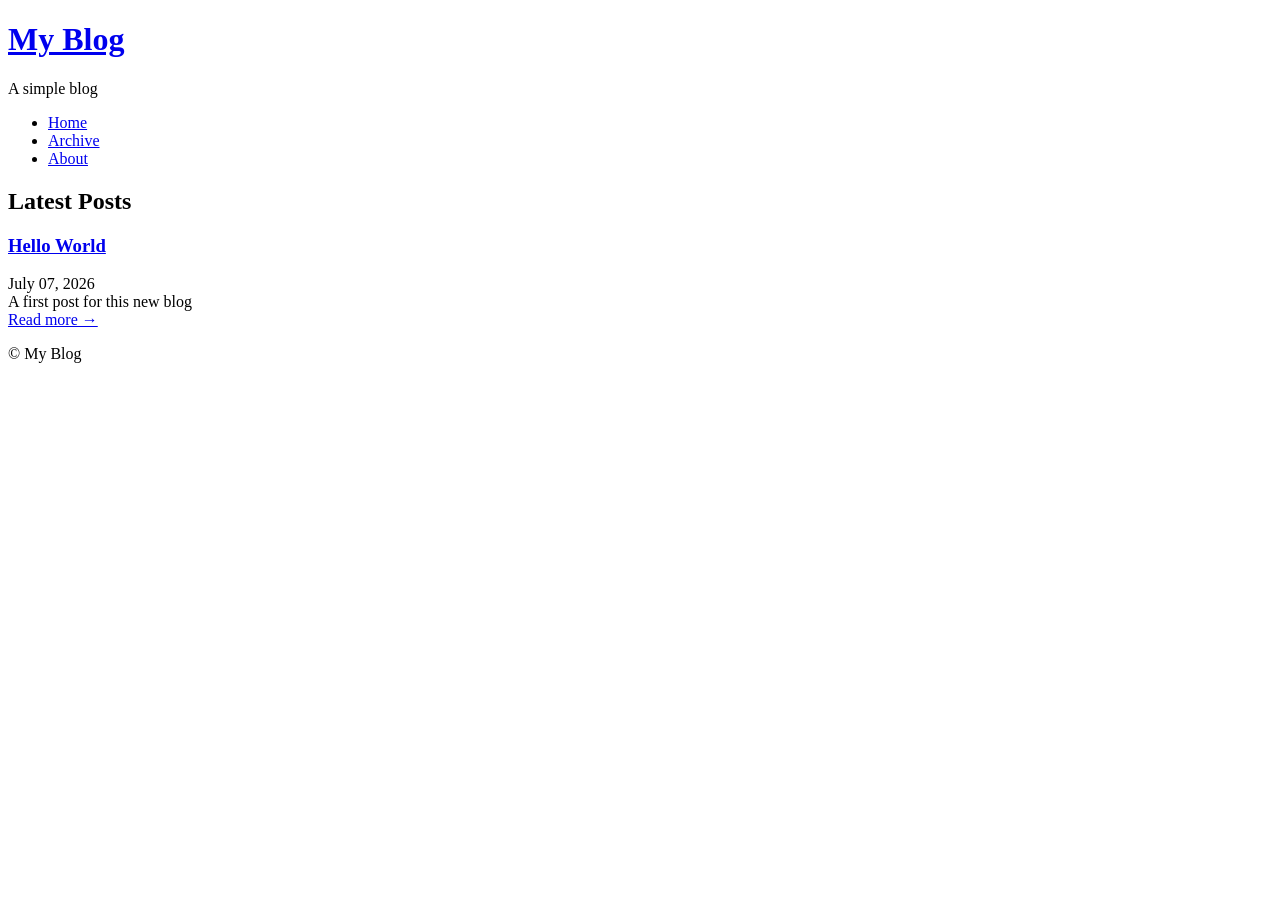
==== docs/index.html @ e0986ac3 "Add static blog system with CI/CD - Add Python-based static site generator (bin/build.py, lib/) - Ad" ====
<!DOCTYPE html>
<html lang="en">
<head>
    <meta charset="UTF-8">
    <meta name="viewport" content="width=device-width, initial-scale=1.0">
    <meta name="description" content="A simple blog">
    
    <meta property="og:title" content="My Blog">
    <meta property="og:description" content="A simple blog">
    <meta property="og:type" content="website">
    <meta property="og:url" content="/">
    <meta property="og:site_name" content="My Blog">
    
    <title>My Blog</title>
    <link rel="stylesheet" href="/assets/style.css">
</head>
<body>
    <header class="site-header">
        <div class="container">
            <h1 class="site-title">
                <a href="/">My Blog</a>
            </h1>
            <p class="site-description">A simple blog</p>
        </div>
    </header>
    
    <nav class="site-navigation">
        <div class="container">
            <ul class="nav-links">
                <li><a href="/" class="active">Home</a></li>
                <li><a href="/archive.html">Archive</a></li>
                <li><a href="/about.html">About</a></li>
            </ul>
        </div>
    </nav>
    
    <main class="site-content">
        <div class="container">
            <section class="post-list">
                <h2>Latest Posts</h2>
                
                <article class="post-summary">
                    <h3 class="post-title">
                        <a href="/posts/hello-world/">Hello World</a>
                    </h3>
                    <div class="post-meta">
                        <time datetime="2026-07-07T00:00:00">July 07, 2026</time>
                    </div>
                    <div class="post-excerpt">
                        A first post for this new blog
                    </div>
                    <a href="/posts/hello-world/" class="read-more">Read more &rarr;</a>
                </article>
            </section>
            
            
        </div>
    </main>
    
    <footer class="site-footer">
        <div class="container">
            <p>&copy; My Blog</p>
        </div>
    </footer>
</body>
</html>
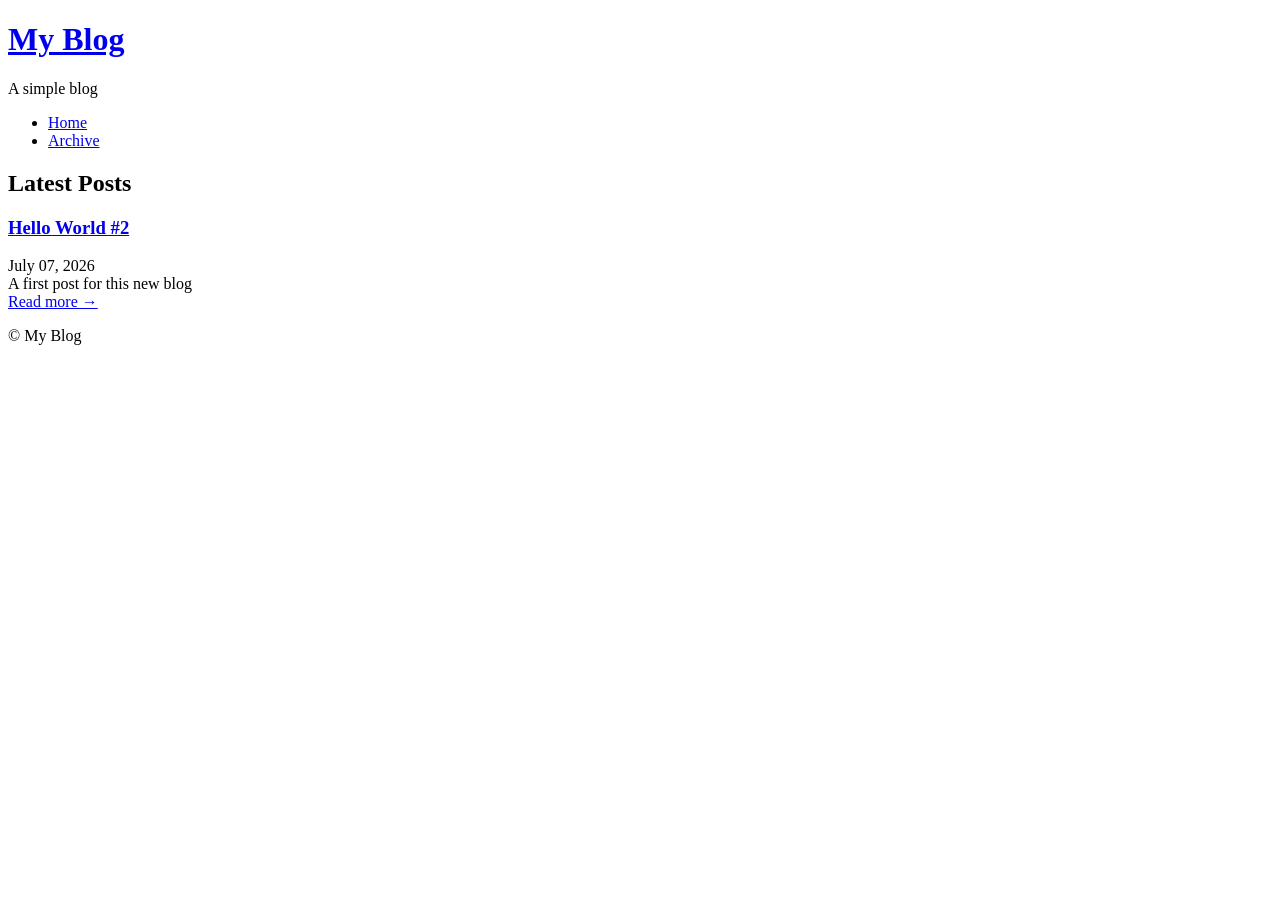
==== commit 8a3ed302: "Regenerate docs after removing About page reference" ====
--- a/docs/index.html
+++ b/docs/index.html
@@ -8,17 +8,18 @@
     <meta property="og:title" content="My Blog">
     <meta property="og:description" content="A simple blog">
     <meta property="og:type" content="website">
-    <meta property="og:url" content="/">
+    <meta property="og:url" content="/non-us.overgaard.org.github.io/">
     <meta property="og:site_name" content="My Blog">
     
     <title>My Blog</title>
-    <link rel="stylesheet" href="/assets/style.css">
+    <link rel="icon" href="/non-us.overgaard.org.github.io/assets/favicon.ico" type="image/x-icon">
+    <link rel="stylesheet" href="/non-us.overgaard.org.github.io/assets/style.css">
 </head>
 <body>
     <header class="site-header">
         <div class="container">
             <h1 class="site-title">
-                <a href="/">My Blog</a>
+                <a href="/non-us.overgaard.org.github.io/">My Blog</a>
             </h1>
             <p class="site-description">A simple blog</p>
         </div>
@@ -27,9 +28,8 @@
     <nav class="site-navigation">
         <div class="container">
             <ul class="nav-links">
-                <li><a href="/" class="active">Home</a></li>
-                <li><a href="/archive.html">Archive</a></li>
-                <li><a href="/about.html">About</a></li>
+                <li><a href="/non-us.overgaard.org.github.io/" class="active">Home</a></li>
+                <li><a href="/non-us.overgaard.org.github.io/archive.html">Archive</a></li>
             </ul>
         </div>
     </nav>
@@ -41,7 +41,7 @@
                 
                 <article class="post-summary">
                     <h3 class="post-title">
-                        <a href="/posts/hello-world/">Hello World</a>
+                        <a href="/non-us.overgaard.org.github.io/posts/hello-world-2/">Hello World #2</a>
                     </h3>
                     <div class="post-meta">
                         <time datetime="2026-07-07T00:00:00">July 07, 2026</time>
@@ -49,7 +49,7 @@
                     <div class="post-excerpt">
                         A first post for this new blog
                     </div>
-                    <a href="/posts/hello-world/" class="read-more">Read more &rarr;</a>
+                    <a href="/non-us.overgaard.org.github.io/posts/hello-world-2/" class="read-more">Read more &rarr;</a>
                 </article>
             </section>
             
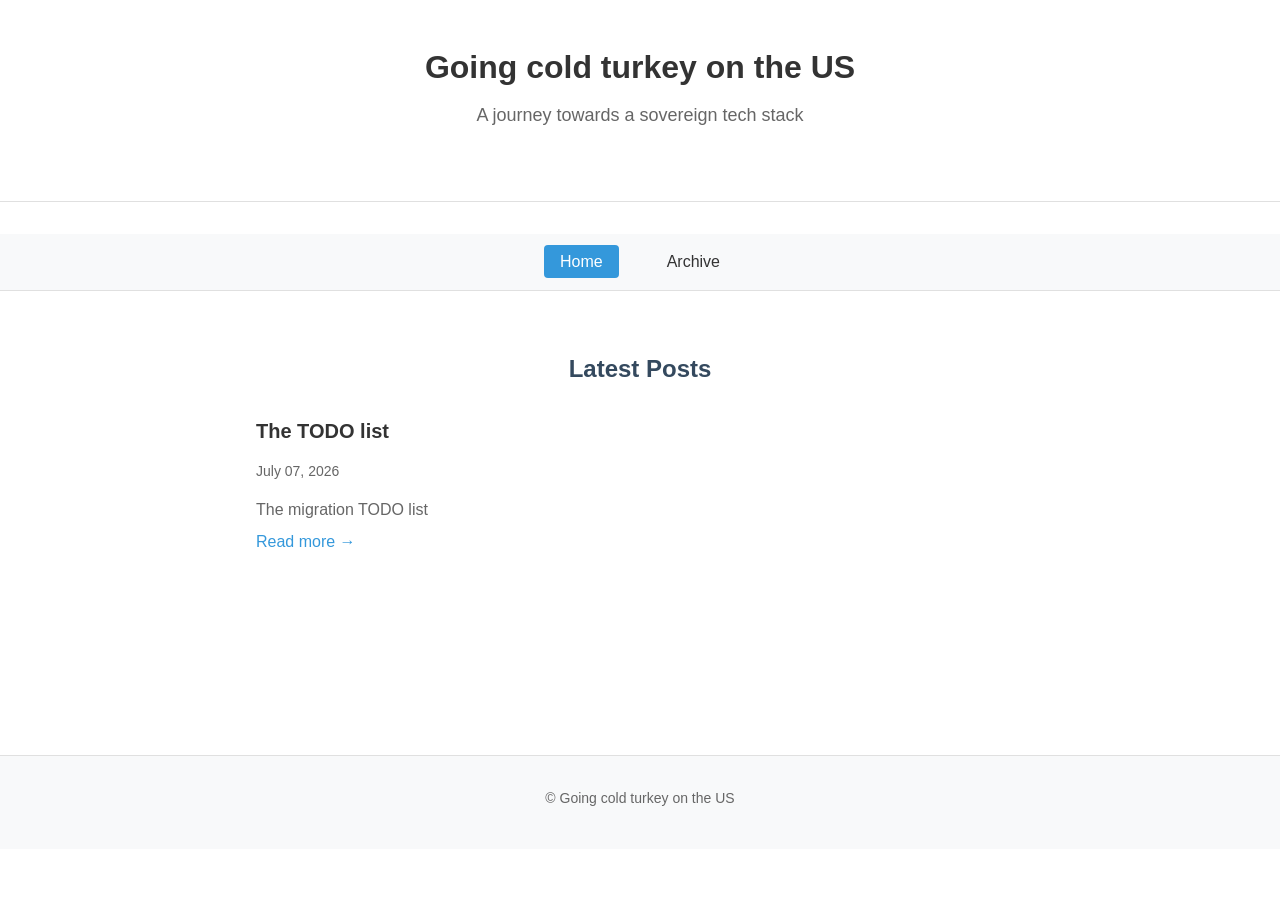
==== commit 87e67532: "Fix broken references and update site title and subtitle - Change base_url from /non-us.overgaard.or" ====
--- a/docs/index.html
+++ b/docs/index.html
@@ -3,33 +3,33 @@
 <head>
     <meta charset="UTF-8">
     <meta name="viewport" content="width=device-width, initial-scale=1.0">
-    <meta name="description" content="A simple blog">
+    <meta name="description" content="A journey towards a sovereign tech stack">
     
-    <meta property="og:title" content="My Blog">
-    <meta property="og:description" content="A simple blog">
+    <meta property="og:title" content="Going cold turkey on the US">
+    <meta property="og:description" content="A journey towards a sovereign tech stack">
     <meta property="og:type" content="website">
-    <meta property="og:url" content="/non-us.overgaard.org.github.io/">
-    <meta property="og:site_name" content="My Blog">
+    <meta property="og:url" content="/">
+    <meta property="og:site_name" content="Going cold turkey on the US">
     
-    <title>My Blog</title>
-    <link rel="icon" href="/non-us.overgaard.org.github.io/assets/favicon.ico" type="image/x-icon">
-    <link rel="stylesheet" href="/non-us.overgaard.org.github.io/assets/style.css">
+    <title>Going cold turkey on the US</title>
+    <link rel="icon" href="/assets/favicon.ico" type="image/x-icon">
+    <link rel="stylesheet" href="/assets/style.css">
 </head>
 <body>
     <header class="site-header">
         <div class="container">
             <h1 class="site-title">
-                <a href="/non-us.overgaard.org.github.io/">My Blog</a>
+                <a href="/">Going cold turkey on the US</a>
             </h1>
-            <p class="site-description">A simple blog</p>
+            <p class="site-description">A journey towards a sovereign tech stack</p>
         </div>
     </header>
     
     <nav class="site-navigation">
         <div class="container">
             <ul class="nav-links">
-                <li><a href="/non-us.overgaard.org.github.io/" class="active">Home</a></li>
-                <li><a href="/non-us.overgaard.org.github.io/archive.html">Archive</a></li>
+                <li><a href="/" class="active">Home</a></li>
+                <li><a href="/archive.html">Archive</a></li>
             </ul>
         </div>
     </nav>
@@ -41,15 +41,15 @@
                 
                 <article class="post-summary">
                     <h3 class="post-title">
-                        <a href="/non-us.overgaard.org.github.io/posts/hello-world-2/">Hello World #2</a>
+                        <a href="/posts/the-todo-list/">The TODO list</a>
                     </h3>
                     <div class="post-meta">
                         <time datetime="2026-07-07T00:00:00">July 07, 2026</time>
                     </div>
                     <div class="post-excerpt">
-                        A first post for this new blog
+                        The migration TODO list
                     </div>
-                    <a href="/non-us.overgaard.org.github.io/posts/hello-world-2/" class="read-more">Read more &rarr;</a>
+                    <a href="/posts/the-todo-list/" class="read-more">Read more &rarr;</a>
                 </article>
             </section>
             
@@ -59,7 +59,7 @@
     
     <footer class="site-footer">
         <div class="container">
-            <p>&copy; My Blog</p>
+            <p>&copy; Going cold turkey on the US</p>
         </div>
     </footer>
 </body>
--- a/assets/style.css
+++ b/assets/style.css
@@ -0,0 +1,613 @@
+/*
+ * Main CSS for static blog
+ * Clean, minimal design with focus on readability
+ * No JavaScript required - pure HTML + CSS
+ */
+
+/* ============================================
+   CSS Variables / Theme Colors
+   ============================================ */
+:root {
+    /* Primary colors */
+    --color-primary: #2c3e50;
+    --color-secondary: #34495e;
+    --color-accent: #3498db;
+    
+    /* Text colors */
+    --color-text: #333;
+    --color-text-light: #666;
+    --color-text-lighter: #999;
+    
+    /* Background colors */
+    --color-bg: #fff;
+    --color-bg-light: #f8f9fa;
+    --color-bg-dark: #f0f0f0;
+    
+    /* Border colors */
+    --color-border: #e0e0e0;
+    --color-border-dark: #ccc;
+    
+    /* Link colors */
+    --color-link: #3498db;
+    --color-link-hover: #2980b9;
+    --color-link-visited: #9b59b6;
+    
+    /* Code colors */
+    --color-code-bg: #f5f5f5;
+    --color-code-border: #ddd;
+    --color-code-text: #d14;
+    
+    /* Spacing */
+    --spacing-sm: 0.5rem;
+    --spacing-md: 1rem;
+    --spacing-lg: 1.5rem;
+    --spacing-xl: 2rem;
+    --spacing-2xl: 3rem;
+    
+    /* Typography */
+    --font-size-sm: 0.875rem;
+    --font-size-base: 1rem;
+    --font-size-lg: 1.125rem;
+    --font-size-xl: 1.25rem;
+    --font-size-2xl: 1.5rem;
+    --font-size-3xl: 2rem;
+    
+    /* Line heights */
+    --line-height-tight: 1.2;
+    --line-height-normal: 1.5;
+    --line-height-relaxed: 1.75;
+    
+    /* Max widths */
+    --max-width-sm: 600px;
+    --max-width-md: 800px;
+    --max-width-lg: 1000px;
+    --max-width-xl: 1200px;
+    
+    /* Border radius */
+    --radius-sm: 4px;
+    --radius-md: 6px;
+    --radius-lg: 8px;
+    
+    /* Transitions */
+    --transition-fast: 0.15s ease;
+    --transition-normal: 0.25s ease;
+}
+
+/* ============================================
+   Reset / Base Styles
+   ============================================ */
+*, *::before, *::after {
+    box-sizing: border-box;
+    margin: 0;
+    padding: 0;
+}
+
+html {
+    scroll-behavior: smooth;
+}
+
+body {
+    font-family: -apple-system, BlinkMacSystemFont, "Segoe UI", Roboto, "Helvetica Neue", Arial, sans-serif;
+    line-height: var(--line-height-normal);
+    color: var(--color-text);
+    background-color: var(--color-bg);
+    font-size: var(--font-size-base);
+}
+
+/* ============================================
+   Typography
+   ============================================ */
+h1, h2, h3, h4, h5, h6 {
+    font-weight: 600;
+    line-height: var(--line-height-tight);
+    margin-bottom: var(--spacing-md);
+    color: var(--color-text);
+}
+
+h1 { font-size: var(--font-size-3xl); }
+h2 { font-size: var(--font-size-2xl); }
+h3 { font-size: var(--font-size-xl); }
+h4 { font-size: var(--font-size-lg); }
+h5 { font-size: var(--font-size-base); }
+h6 { font-size: var(--font-size-sm); }
+
+p {
+    margin-bottom: var(--spacing-lg);
+}
+
+a {
+    color: var(--color-link);
+    text-decoration: underline;
+    transition: color var(--transition-normal);
+}
+
+a:hover {
+    color: var(--color-link-hover);
+}
+
+a:visited {
+    color: var(--color-link-visited);
+}
+
+/* ============================================
+   Layout
+   ============================================ */
+.container {
+    width: 100%;
+    max-width: var(--max-width-md);
+    margin: 0 auto;
+    padding: 0 var(--spacing-md);
+}
+
+/* ============================================
+   Site Header
+   ============================================ */
+.site-header {
+    background-color: var(--color-bg);
+    border-bottom: 1px solid var(--color-border);
+    padding: var(--spacing-2xl) 0;
+    margin-bottom: var(--spacing-xl);
+}
+
+.site-header .container {
+    text-align: center;
+}
+
+.site-title {
+    margin-bottom: var(--spacing-md);
+}
+
+.site-title a {
+    color: var(--color-text);
+    text-decoration: none;
+}
+
+.site-title a:hover {
+    color: var(--color-link);
+}
+
+.site-description {
+    color: var(--color-text-light);
+    font-size: var(--font-size-lg);
+}
+
+/* ============================================
+   Site Navigation
+   ============================================ */
+.site-navigation {
+    background-color: var(--color-bg-light);
+    border-bottom: 1px solid var(--color-border);
+    padding: var(--spacing-md) 0;
+    margin-bottom: var(--spacing-xl);
+}
+
+.site-navigation .nav-links {
+    display: flex;
+    justify-content: center;
+    list-style: none;
+    gap: var(--spacing-xl);
+}
+
+.site-navigation .nav-links li {
+    margin: 0;
+}
+
+.site-navigation .nav-links a {
+    text-decoration: none;
+    font-weight: 500;
+    color: var(--color-text);
+    padding: var(--spacing-sm) var(--spacing-md);
+    border-radius: var(--radius-sm);
+    transition: all var(--transition-normal);
+}
+
+.site-navigation .nav-links a:hover {
+    background-color: var(--color-bg-dark);
+    color: var(--color-link);
+}
+
+.site-navigation .nav-links a.active {
+    background-color: var(--color-link);
+    color: white;
+}
+
+/* ============================================
+   Site Content
+   ============================================ */
+.site-content {
+    padding: var(--spacing-xl) 0;
+    min-height: 400px;
+}
+
+/* ============================================
+   Post List / Summary
+   ============================================ */
+.post-list {
+    margin-bottom: var(--spacing-xl);
+}
+
+.post-list h2 {
+    margin-bottom: var(--spacing-xl);
+    text-align: center;
+    color: var(--color-secondary);
+}
+
+.post-summary {
+    border-bottom: 1px solid var(--color-border);
+    padding-bottom: var(--spacing-lg);
+    margin-bottom: var(--spacing-xl);
+}
+
+.post-summary:last-child {
+    border-bottom: none;
+    margin-bottom: 0;
+}
+
+.post-title {
+    margin-bottom: var(--spacing-sm);
+}
+
+.post-title a {
+    text-decoration: none;
+    color: var(--color-text);
+    font-size: var(--font-size-xl);
+}
+
+.post-title a:hover {
+    color: var(--color-link);
+}
+
+.post-meta {
+    color: var(--color-text-light);
+    font-size: var(--font-size-sm);
+    margin-bottom: var(--spacing-md);
+}
+
+.post-excerpt {
+    color: var(--color-text-light);
+    font-size: var(--font-size-base);
+}
+
+.read-more {
+    display: inline-block;
+    text-decoration: none;
+    color: var(--color-link);
+    font-weight: 500;
+    margin-top: var(--spacing-sm);
+}
+
+.read-more:hover {
+    color: var(--color-link-hover);
+    text-decoration: underline;
+}
+
+/* ============================================
+   Full Post
+   ============================================ */
+.post-full {
+    background-color: var(--color-bg);
+    border-radius: var(--radius-md);
+    padding: var(--spacing-xl);
+    box-shadow: 0 2px 4px rgba(0, 0, 0, 0.1);
+}
+
+.post-header {
+    margin-bottom: var(--spacing-xl);
+    border-bottom: 1px solid var(--color-border);
+    padding-bottom: var(--spacing-lg);
+}
+
+.post-title {
+    font-size: var(--font-size-2xl);
+    margin-bottom: var(--spacing-md);
+}
+
+.post-meta {
+    display: flex;
+    gap: var(--spacing-md);
+    font-size: var(--font-size-sm);
+    color: var(--color-text-light);
+}
+
+.post-content {
+    line-height: var(--line-height-relaxed);
+}
+
+.post-content h1,
+.post-content h2,
+.post-content h3,
+.post-content h4,
+.post-content h5,
+.post-content h6 {
+    margin-top: var(--spacing-xl);
+    margin-bottom: var(--spacing-lg);
+}
+
+.post-content p {
+    margin-bottom: var(--spacing-lg);
+}
+
+.post-content ul,
+.post-content ol {
+    margin-bottom: var(--spacing-lg);
+    padding-left: var(--spacing-xl);
+}
+
+.post-content li {
+    margin-bottom: var(--spacing-sm);
+}
+
+.post-content blockquote {
+    border-left: 4px solid var(--color-border-dark);
+    padding-left: var(--spacing-md);
+    margin-left: 0;
+    color: var(--color-text-light);
+    font-style: italic;
+    margin-bottom: var(--spacing-lg);
+}
+
+.post-content pre {
+    background-color: var(--color-code-bg);
+    border: 1px solid var(--color-code-border);
+    border-radius: var(--radius-sm);
+    padding: var(--spacing-md);
+    overflow-x: auto;
+    margin-bottom: var(--spacing-lg);
+}
+
+.post-content code {
+    background-color: var(--color-code-bg);
+    border: 1px solid var(--color-code-border);
+    border-radius: var(--radius-sm);
+    padding: 0 var(--spacing-sm);
+    font-family: "SFMono-Regular", Consolas, "Liberation Mono", Menlo, monospace;
+    font-size: var(--font-size-sm);
+    color: var(--color-code-text);
+}
+
+.post-content pre code {
+    background-color: transparent;
+    border: none;
+    padding: 0;
+    font-size: var(--font-size-sm);
+}
+
+.post-content hr {
+    border: 0;
+    border-top: 1px solid var(--color-border);
+    margin: var(--spacing-xl) 0;
+}
+
+.post-content img {
+    max-width: 100%;
+    height: auto;
+    margin: var(--spacing-lg) 0;
+    border-radius: var(--radius-md);
+}
+
+.post-content a {
+    color: var(--color-link);
+}
+
+.post-content a:hover {
+    color: var(--color-link-hover);
+}
+
+.post-footer {
+    margin-top: var(--spacing-xl);
+    padding-top: var(--spacing-lg);
+    border-top: 1px solid var(--color-border);
+    font-size: var(--font-size-sm);
+    color: var(--color-text-light);
+    text-align: right;
+}
+
+/* ============================================
+   Post Navigation
+   ============================================ */
+.post-navigation {
+    margin-top: var(--spacing-xl);
+    text-align: center;
+}
+
+.back-link {
+    display: inline-block;
+    text-decoration: none;
+    color: var(--color-text-light);
+    font-size: var(--font-size-base);
+    padding: var(--spacing-md) var(--spacing-lg);
+    border: 1px solid var(--color-border);
+    border-radius: var(--radius-md);
+    transition: all var(--transition-normal);
+}
+
+.back-link:hover {
+    background-color: var(--color-bg-light);
+    color: var(--color-link);
+    border-color: var(--color-link);
+}
+
+/* ============================================
+   Pagination
+   ============================================ */
+.pagination {
+    display: flex;
+    justify-content: center;
+    align-items: center;
+    gap: var(--spacing-md);
+    margin-top: var(--spacing-xl);
+    flex-wrap: wrap;
+}
+
+.pagination .prev-page,
+.pagination .next-page {
+    display: inline-block;
+    text-decoration: none;
+    color: var(--color-link);
+    font-weight: 500;
+    padding: var(--spacing-sm) var(--spacing-md);
+    border: 1px solid var(--color-border);
+    border-radius: var(--radius-md);
+    transition: all var(--transition-normal);
+}
+
+.pagination .prev-page:hover,
+.pagination .next-page:hover {
+    background-color: var(--color-bg-light);
+    color: var(--color-link-hover);
+}
+
+.pagination-info {
+    color: var(--color-text-light);
+    font-size: var(--font-size-sm);
+}
+
+/* ============================================
+   Site Footer
+   ============================================ */
+.site-footer {
+    background-color: var(--color-bg-light);
+    border-top: 1px solid var(--color-border);
+    padding: var(--spacing-xl) 0;
+    margin-top: var(--spacing-xl);
+    text-align: center;
+    color: var(--color-text-light);
+    font-size: var(--font-size-sm);
+}
+
+.site-footer p {
+    margin-bottom: var(--spacing-sm);
+}
+
+/* ============================================
+   Responsive Design
+   ============================================ */
+@media (max-width: 768px) {
+    .container {
+        padding: 0 var(--spacing-sm);
+    }
+    
+    .site-navigation .nav-links {
+        flex-direction: column;
+        align-items: center;
+        gap: var(--spacing-md);
+    }
+    
+    .site-header,
+    .site-navigation {
+        padding: var(--spacing-lg) 0;
+    }
+    
+    .site-content {
+        padding: var(--spacing-lg) 0;
+    }
+    
+    .post-full {
+        padding: var(--spacing-lg);
+    }
+    
+    .pagination {
+        flex-direction: column;
+        gap: var(--spacing-md);
+    }
+}
+
+@media (max-width: 480px) {
+    h1 { font-size: var(--font-size-2xl); }
+    h2 { font-size: var(--font-size-xl); }
+    h3 { font-size: var(--font-size-lg); }
+    
+    .container {
+        max-width: 100%;
+    }
+}
+
+/* ============================================
+   Print Styles
+   ============================================ */
+@media print {
+    body {
+        background: white;
+        color: black;
+    }
+    
+    .site-header,
+    .site-navigation,
+    .site-footer,
+    .pagination,
+    .post-navigation {
+        display: none !important;
+    }
+    
+    .post-full {
+        box-shadow: none;
+        border: none;
+        padding: 0;
+    }
+    
+    a {
+        text-decoration: none;
+        color: inherit;
+    }
+    
+    pre {
+        background: #f5f5f5;
+        border: 1px solid #ddd;
+    }
+    
+    code {
+        background: #f5f5f5;
+        border: 1px solid #ddd;
+    }
+}
+
+/* ============================================
+   Dark Mode Support (Optional)
+   ============================================ */
+@media (prefers-color-scheme: dark) {
+    :root {
+        --color-bg: #1a1a1a;
+        --color-bg-light: #252525;
+        --color-bg-dark: #151515;
+        --color-text: #e0e0e0;
+        --color-text-light: #a0a0a0;
+        --color-text-lighter: #707070;
+        --color-border: #404040;
+        --color-border-dark: #505050;
+        --color-code-bg: #2d2d2d;
+        --color-code-border: #404040;
+        --color-code-text: #f8f8f2;
+        --color-link: #58a6ff;
+        --color-link-hover: #79c0ff;
+        --color-link-visited: #bc94e0;
+    }
+    
+    .post-full {
+        background-color: var(--color-bg-light);
+    }
+}
+
+/* ============================================
+   Utility Classes
+   ============================================ */
+.clearfix::after {
+    content: "";
+    display: table;
+    clear: both;
+}
+
+.text-center { text-align: center; }
+.text-left { text-align: left; }
+.text-right { text-align: right; }
+
+.mt-sm { margin-top: var(--spacing-sm); }
+.mt-md { margin-top: var(--spacing-md); }
+.mt-lg { margin-top: var(--spacing-lg); }
+.mt-xl { margin-top: var(--spacing-xl); }
+
+.mb-sm { margin-bottom: var(--spacing-sm); }
+.mb-md { margin-bottom: var(--spacing-md); }
+.mb-lg { margin-bottom: var(--spacing-lg); }
+.mb-xl { margin-bottom: var(--spacing-xl); }
+
+.hidden { display: none; }
